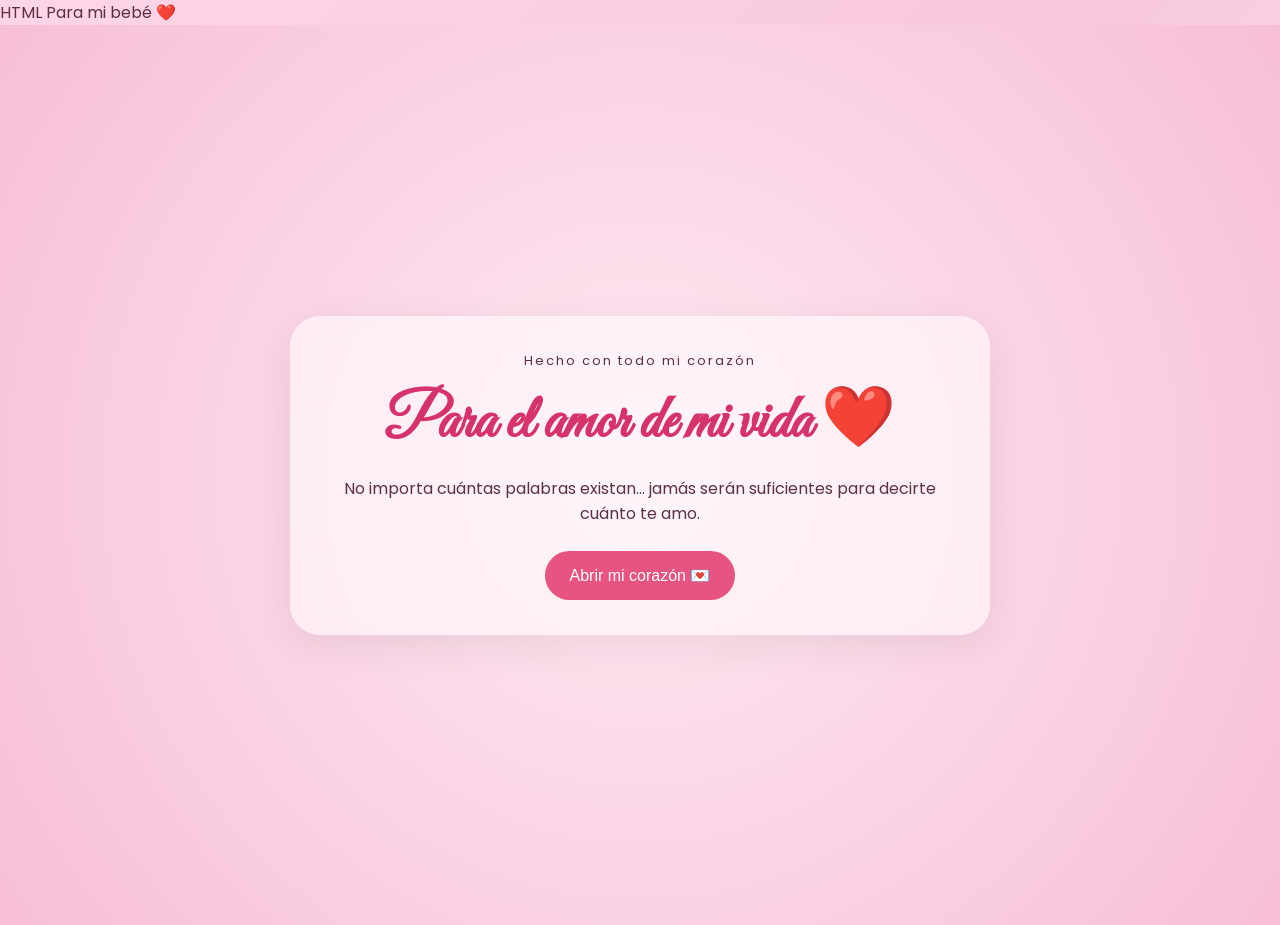
==== index.html @ e085d194 "Rename HTML.html to index.html" ====
HTML
<!DOCTYPE html>
<html lang="es">
<head>
<meta charset="UTF-8">
<meta name="viewport" content="width=device-width, initial-scale=1,0"

<title>Para mi bebé ❤️</title>
<link rel="stylesheet" href="style.css">

</head>

<body>

<!-- Corazones -->
<div id="hearts"></div>

<!-- Música -->
<audio id="music" loop>
    <source src="musica.mp3" type="audio/mpeg">
</audio>

<!-- PORTADA -->
<section class="hero" id="inicio">

<div class="glass">

<p class="mini">Hecho con todo mi corazón</p>

<h1>Para el amor de mi vida ❤️</h1>

<p>
No importa cuántas palabras existan...
jamás serán suficientes para decirte cuánto te amo.
</p>

<button onclick="abrirCarta()">
Abrir mi corazón 💌
</button>

</div>

</section>


<!-- CARTA -->
<section class="carta oculto" id="carta">

<h2>Mi chiquito bello </h2>

<div class="paper">

<p>
Desde que llegaste a mi vida muchas cosas cambiaron.
Sin darme cuenta te convertiste en mi persona favorita,
en quien pienso cuando algo bonito me pasa
y en quien quiero abrazar cuando tengo un día difícil.
</p>

<p>
Gracias por cada risa, cada llamada,
cada momento y cada mensada que solamente nosotros entendemos.
Amo construir recuerdos contigo.
</p>

<p>
No prometo que todos los días sean perfectos,
pero sí prometo amarte con un corazón sincero.
Porque si algo tengo claro;
es que te elegiría una y mil veces.
</p>

<p class="firma">
Con amor,<br>
Ari ❤️
</p>

</div>

<button onclick="mostrarRecuerdos()">
Quiero enseñarte algo 📸
</button>

</section>


<!-- FOTOS -->
<section class="recuerdos oculto" id="recuerdos">

<h2>Nuestros recuerdos 💗</h2>

<div class="galeria">

<div class="polaroid">
<img src="fotos/foto1.jpg">
<p>Nuestro día favorito</p>
</div>

<div class="polaroid">
<img src="fotos/foto2.jpg">
<p>Una sonrisa contigo</p>
</div>

<div class="polaroid">
<img src="fotos/foto3.jpg">
<p>Otro recuerdo hermoso</p>
</div>

</div>

<button onclick="mostrarRazones()">
Hay más... 💞
</button>

</section>


<!-- RAZONES -->
<section class="razones oculto" id="razones">

<h2>10 cosas que amo de ti ❤️</h2>

<div class="lista">

<div>💗 Tu sonrisa</div>
<div>💗 Cómo me haces reír</div>
<div>💗 Tus abrazos</div>
<div>💗 Tu forma de mirarme</div>
<div>💗 Tus besos</div>
<div>💗 Tu paciencia conmigo</div>
<div>💗 Escuchar tu voz</div>
<div>💗 Sentirme segura contigo</div>
<div>💗 Las salidas juntos</div>
<div>💗 Simplemente tú</div>

</div>

<button onclick="finalAmor()">
Una última cosa... 🌷
</button>

</section>


<!-- FINAL -->
<section class="final oculto" id="final">

<div class="glass">

<h1>Te amo muchisimo mi vida ❤️</h1>

<p>
Si existieran mil vidas,
en las mil volvería a encontrarte.
</p>

<h2>¿Sabes cuánto te amo?</h2>

<div id="contador">0%</div>

<button onclick="llenarAmor()">
Pícale oki
</button>

<p id="mensajeFinal"></p>

</div>

</section>

<script src="script.js"></script>

</body>
</html>
---- style.css ----
@import url('https://fonts.googleapis.com/css2?family=Great+Vibes&family=Poppins:wght@300;400;600&display=swap');

*{
margin:0;
padding:0;
box-sizing:border-box;
}

body{
font-family:Poppins,sans-serif;
background:linear-gradient(135deg,#ffd6e7,#f8c8dc,#ffeef5);
color:#5c3045;
overflow-x:hidden;
}

section{
min-height:100vh;
display:flex;
flex-direction:column;
justify-content:center;
align-items:center;
padding:30px;
text-align:center;
}

.hero{
background:radial-gradient(circle,#ffeaf3,#f7bfd7);
}

.glass{
background:rgba(255,255,255,.55);
backdrop-filter:blur(12px);
padding:35px;
border-radius:30px;
max-width:700px;
box-shadow:0 10px 40px rgba(0,0,0,.08);
}

h1{
font-family:Great Vibes,cursive;
font-size:60px;
color:#d6336c;
margin-bottom:15px;
}

h2{
font-size:30px;
margin-bottom:20px;
}

.mini{
letter-spacing:2px;
font-size:13px;
margin-bottom:10px;
}

button{
border:none;
background:#e75480;
color:white;
padding:15px 25px;
border-radius:50px;
font-size:16px;
margin-top:25px;
cursor:pointer;
transition:.3s;
}

button:hover{
transform:scale(1.08);
background:#d6336c;
}

.oculto{
display:none;
}

.paper{
background:#fffafc;
padding:30px;
border-radius:15px;
max-width:650px;
box-shadow:0 8px 25px rgba(0,0,0,.1);
text-align:left;
line-height:1.8;
}

.firma{
font-family:Great Vibes;
font-size:35px;
color:#d6336c;
text-align:right;
margin-top:20px;
}

.galeria{
display:flex;
flex-wrap:wrap;
justify-content:center;
gap:25px;
}

.polaroid{
background:white;
padding:12px 12px 20px;
width:220px;
transform:rotate(-2deg);
box-shadow:0 8px 20px rgba(0,0,0,.15);
transition:.3s;
}

.polaroid:nth-child(2){
transform:rotate(3deg);
}

.polaroid:hover{
transform:scale(1.05) rotate(0deg);
}

.polaroid img{
width:100%;
height:230px;
object-fit:cover;
}

.polaroid p{
margin-top:10px;
font-size:14px;
}

.lista{
display:grid;
gap:15px;
max-width:500px;
width:100%;
}

.lista div{
background:rgba(255,255,255,.75);
padding:15px;
border-radius:18px;
box-shadow:0 5px 15px rgba(0,0,0,.06);
}

#contador{
font-size:75px;
font-weight:bold;
color:#e75480;
margin:20px;
}

#mensajeFinal{
font-size:22px;
margin-top:20px;
font-family:Great Vibes;
color:#d6336c;
}

.heart{
position:fixed;
top:-30px;
font-size:22px;
animation:caer linear forwards;
pointer-events:none;
}

@keyframes caer{

to{
transform:translateY(110vh) rotate(360deg);
opacity:0;
}

}

@media(max-width:600px){

h1{
font-size:45px;
}

.paper{
padding:22px;
}

.polaroid{
width:180px;
}

.polaroid img{
height:190px;
}

}
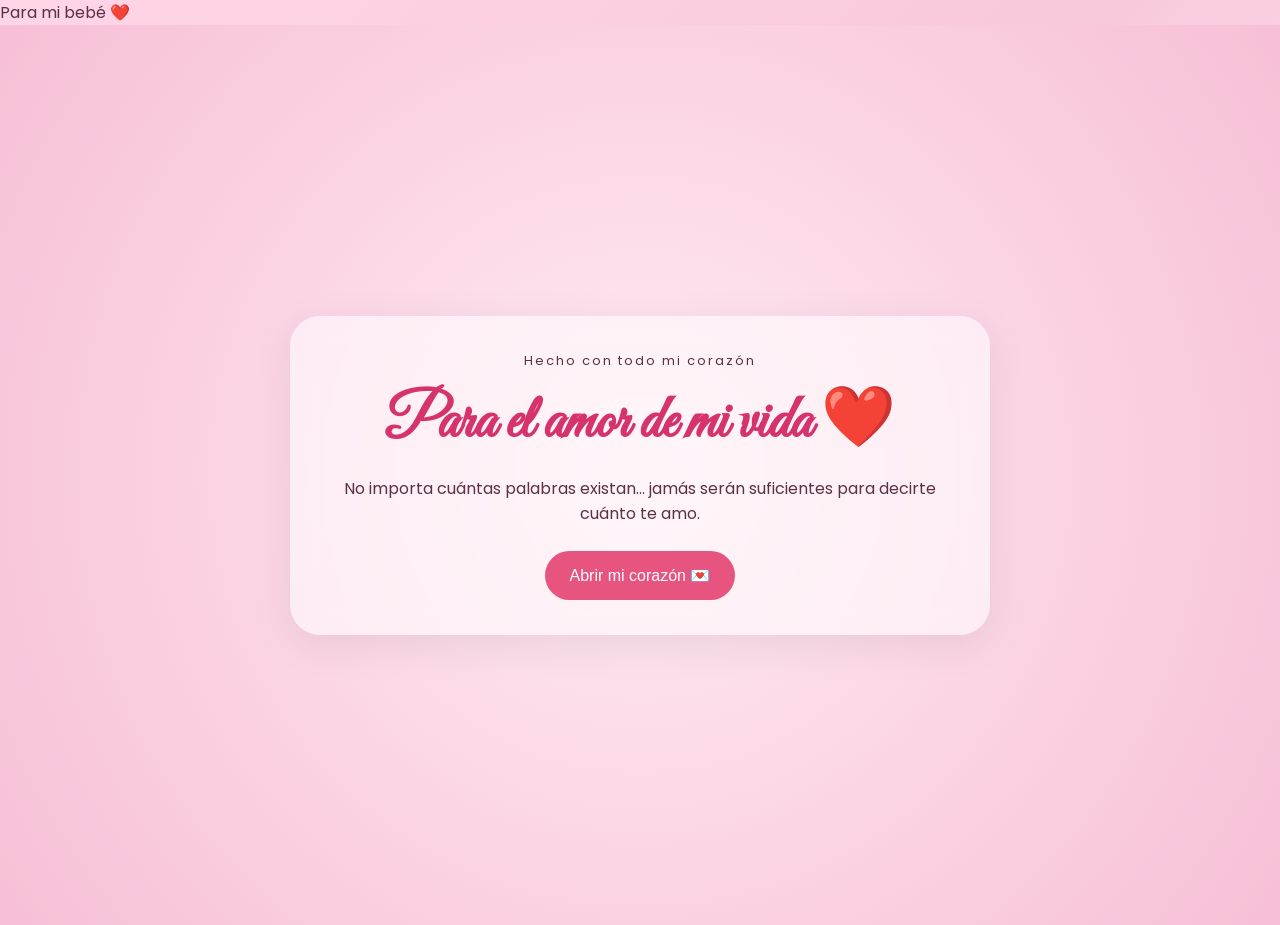
==== commit df101f44: "Add files via upload" ====
--- a/index.html
+++ b/index.html
@@ -1,4 +1,4 @@
-HTML
+<index class="html">
 <!DOCTYPE html>
 <html lang="es">
 <head>
@@ -171,4 +171,4 @@
 <script src="script.js"></script>
 
 </body>
-</html>
+</html>
